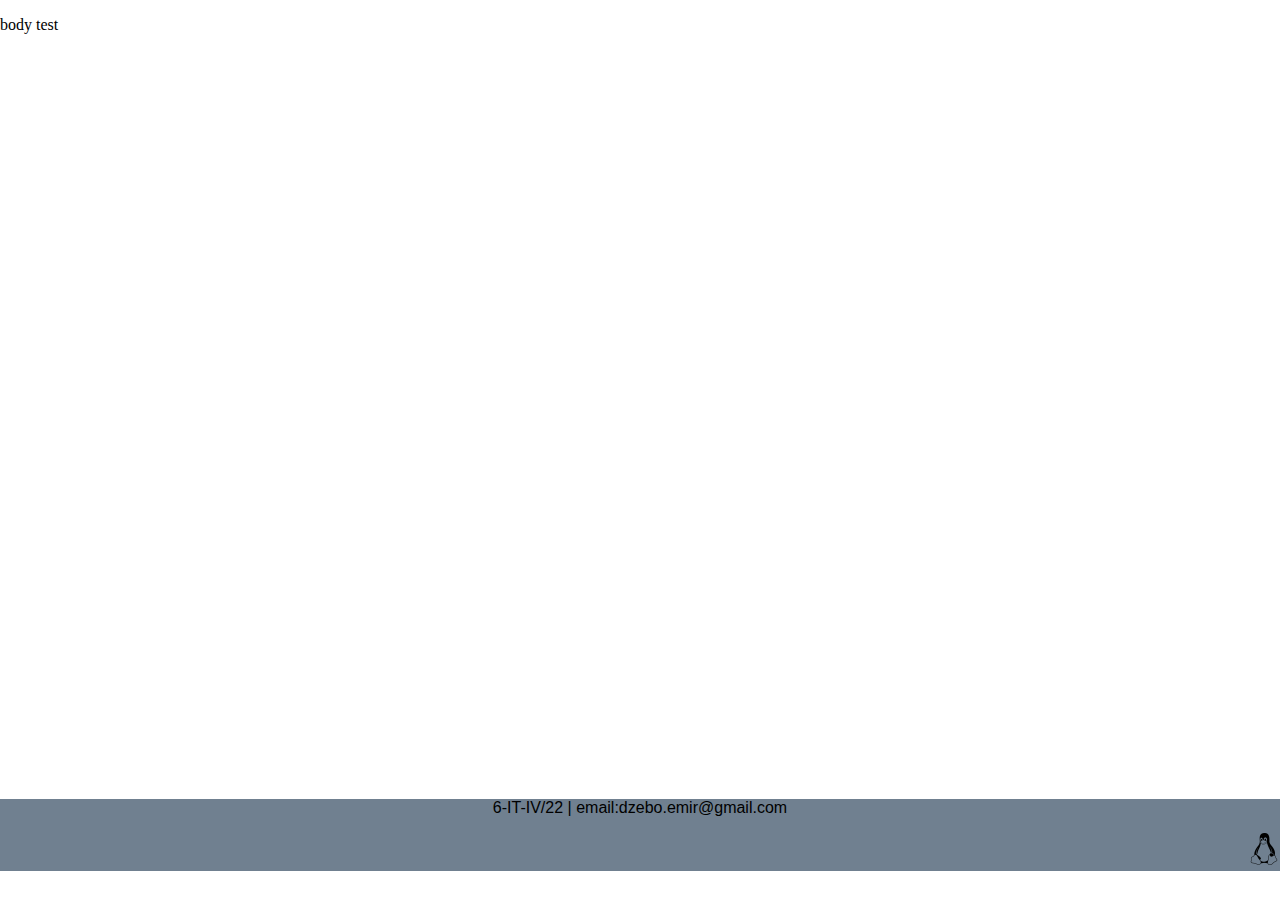
==== samostalno_vjezbanje/index.html @ 53e730a9 "eh" ====
<!DOCTYPE html>
<html>
    <head>
        <meta charset="UTF-8">
        <title>Za projekat</title>
        <link rel="stylesheet" href="styles.css">
    </head>
    <body>
        <p>body test</p>
    </body>
    <footer>
        <p align="center">6-IT-IV/22 | email:dzebo.emir@gmail.com</p>
        <img align="right" src="favicon-32x32.png" width="32" height="32">
    </footer>
</html>
---- samostalno_vjezbanje/styles.css ----
body {
    margin: 0;
    overflow: hidden;
}

footer {
    font-family: 'Ubuntu', sans-serif;

    height: 8vh;

    margin-top: 85vh;

    text-align: center;

    background-color: slategray;
}
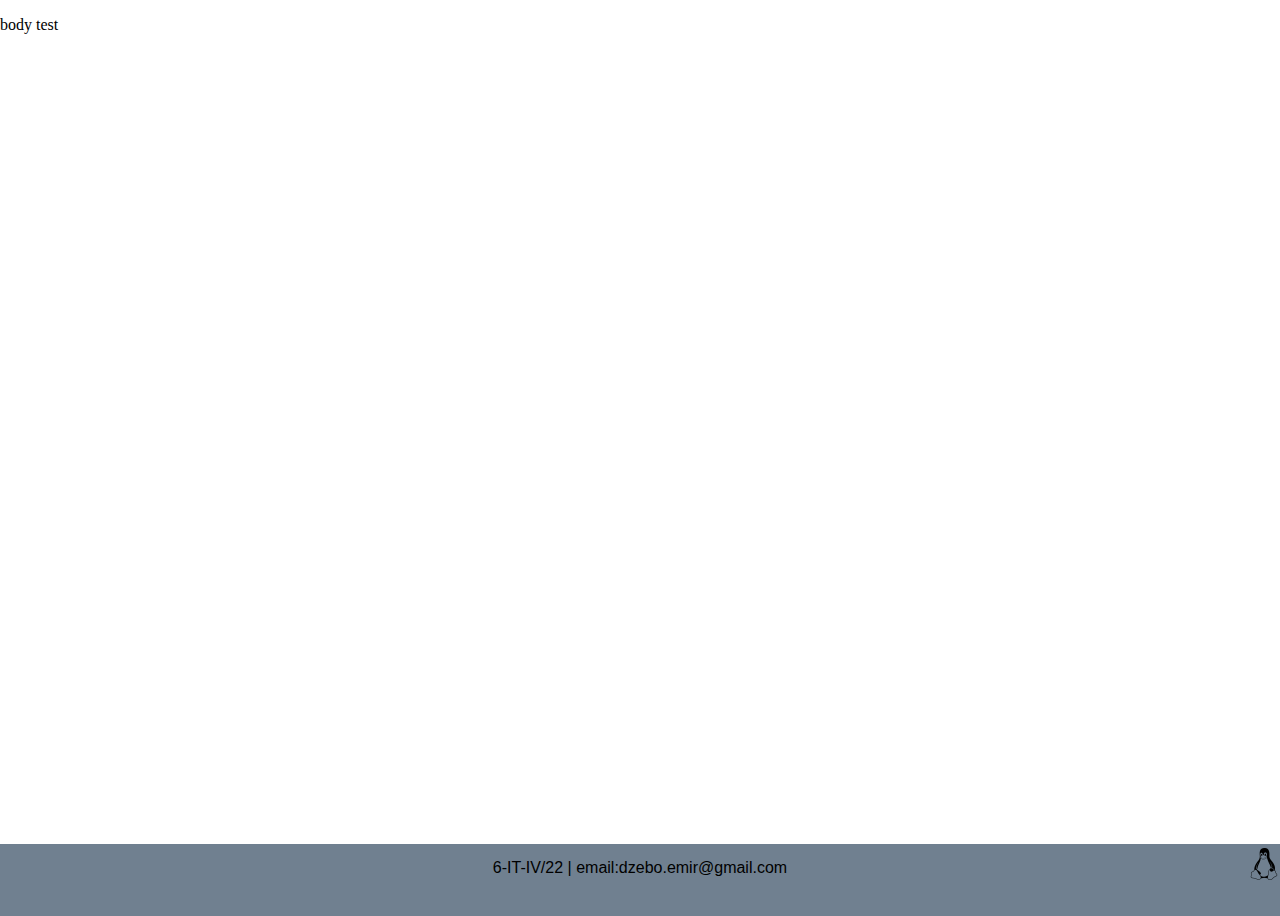
==== commit 8e7c1100: "WDZ redesign" ====
--- a/samostalno_vjezbanje/index.html
+++ b/samostalno_vjezbanje/index.html
@@ -1,15 +1,25 @@
 <!DOCTYPE html>
 <html>
-    <head>
-        <meta charset="UTF-8">
-        <title>Za projekat</title>
-        <link rel="stylesheet" href="styles.css">
-    </head>
-    <body>
-        <p>body test</p>
-    </body>
-    <footer>
-        <p align="center">6-IT-IV/22 | email:dzebo.emir@gmail.com</p>
-        <img align="right" src="favicon-32x32.png" width="32" height="32">
-    </footer>
-</html>+  <head>
+    <meta charset="UTF-8" />
+    <title>Za projekat</title>
+    <link rel="stylesheet" href="styles.css" />
+  </head>
+
+  <body>
+    <p>body test</p>
+  </body>
+
+  <footer>
+    <div align="center">
+      <p id="footer_text">6-IT-IV/22 | email:dzebo.emir@gmail.com</p>
+      <img
+        id="ikona_tux"
+        align="right"
+        src="favicon-32x32.png"
+        width="32"
+        height="32"
+      />
+    </div>
+  </footer>
+</html>
--- a/samostalno_vjezbanje/styles.css
+++ b/samostalno_vjezbanje/styles.css
@@ -1,16 +1,23 @@
 body {
-    margin: 0;
-    overflow: hidden;
+  margin: 0;
+  overflow: hidden;
 }
 
 footer {
-    font-family: 'Ubuntu', sans-serif;
+  font-family: "Ubuntu", sans-serif;
 
-    height: 8vh;
+  height: 8vh;
 
-    margin-top: 85vh;
+  margin-top: 90vh;
 
-    text-align: center;
+  background-color: slategray;
+}
 
-    background-color: slategray;
+#ikona_tux {
+  margin-top: -45px;
 }
+
+#footer_text {
+  text-align: center;
+  padding-top: 15px;
+}
